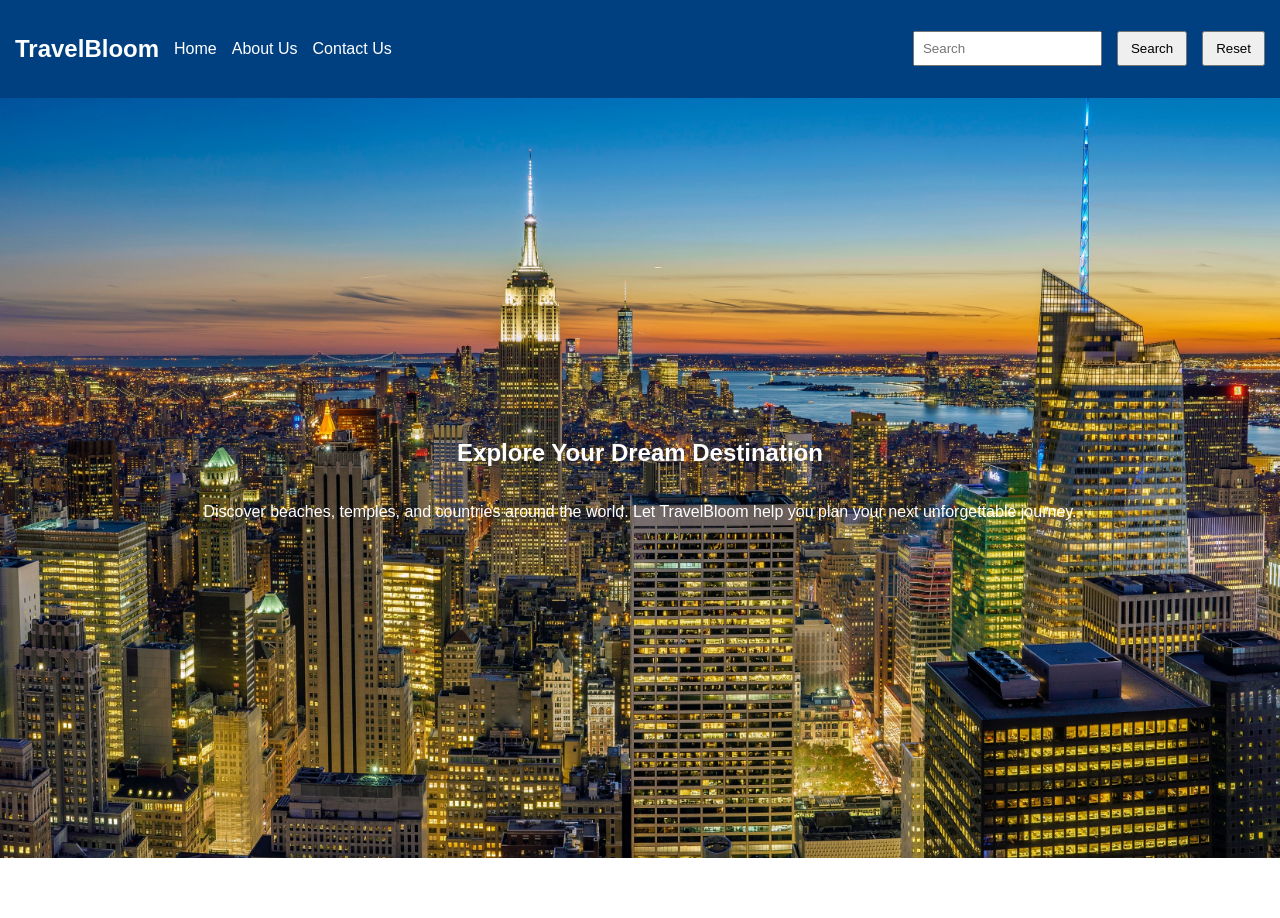
==== index.html @ 0f644f40 "Rename travel_recommendation.html to index.html" ====
<!DOCTYPE html>
<html>
<head>
    <title>TravelBloom</title>
    <link rel="stylesheet" href="travel_recommendation.css">
</head>
<body>

    <nav>
        <h2>TravelBloom</h2>

        <a href="travel_recommendation.html">Home</a>
        <a href="about.html">About Us</a>
        <a href="contact.html">Contact Us</a>

        <input type="text" id="searchInput" placeholder="Search">
        <button onclick="searchRecommendations()">Search</button>
        <button onclick="clearResults()">Reset</button>
    </nav>

    <section class="hero">
        <h1>Explore Your Dream Destination</h1>
        <p>
            Discover beaches, temples, and countries around the world.
            Let TravelBloom help you plan your next unforgettable journey.
        </p>
    </section>

    <section id="results"></section>

    <script src="travel_recommendation.js"></script>

</body>
</html>
---- travel_recommendation.css ----
body {
    margin: 0;
    font-family: Arial, sans-serif;
}

nav {
    background: #004080;
    color: white;
    padding: 15px;

    display: flex;
    gap: 15px;
    align-items: center;
}

nav a {
    color: white;
    text-decoration: none;
}

nav input {
    margin-left: auto;
    padding: 8px;
}

nav button {
    padding: 8px 12px;
}

.hero {
    height: 80vh;

    background-image: url("travel_bg.jpg");
    background-size: cover;
    background-position: center;

    color: white;
    text-align: center;

    display: flex;
    flex-direction: column;
    justify-content: center;

    padding: 20px;
}

.page-content {
    padding: 40px;
    height: 80vh;
    color: white;
    background-image: url("travel_bg.jpg");
    background-size: cover;
    background-position: center;
}

.team {
    display: flex;
    gap: 20px;
}

.card {
    border: 1px solid #ccc;
    padding: 20px;
}

form {
    display: flex;
    flex-direction: column;
    width: 400px;
    gap: 15px;
}

input,
textarea {
    padding: 10px;
}

#results {
    display: grid;
    grid-template-columns: repeat(2, 1fr);
    gap: 20px;

    padding: 30px;
}

.result-card {
    border: 1px solid #ddd;
    padding: 15px;
}

.result-card img {
    width: 100%;
    height: 250px;
    object-fit: cover;
}
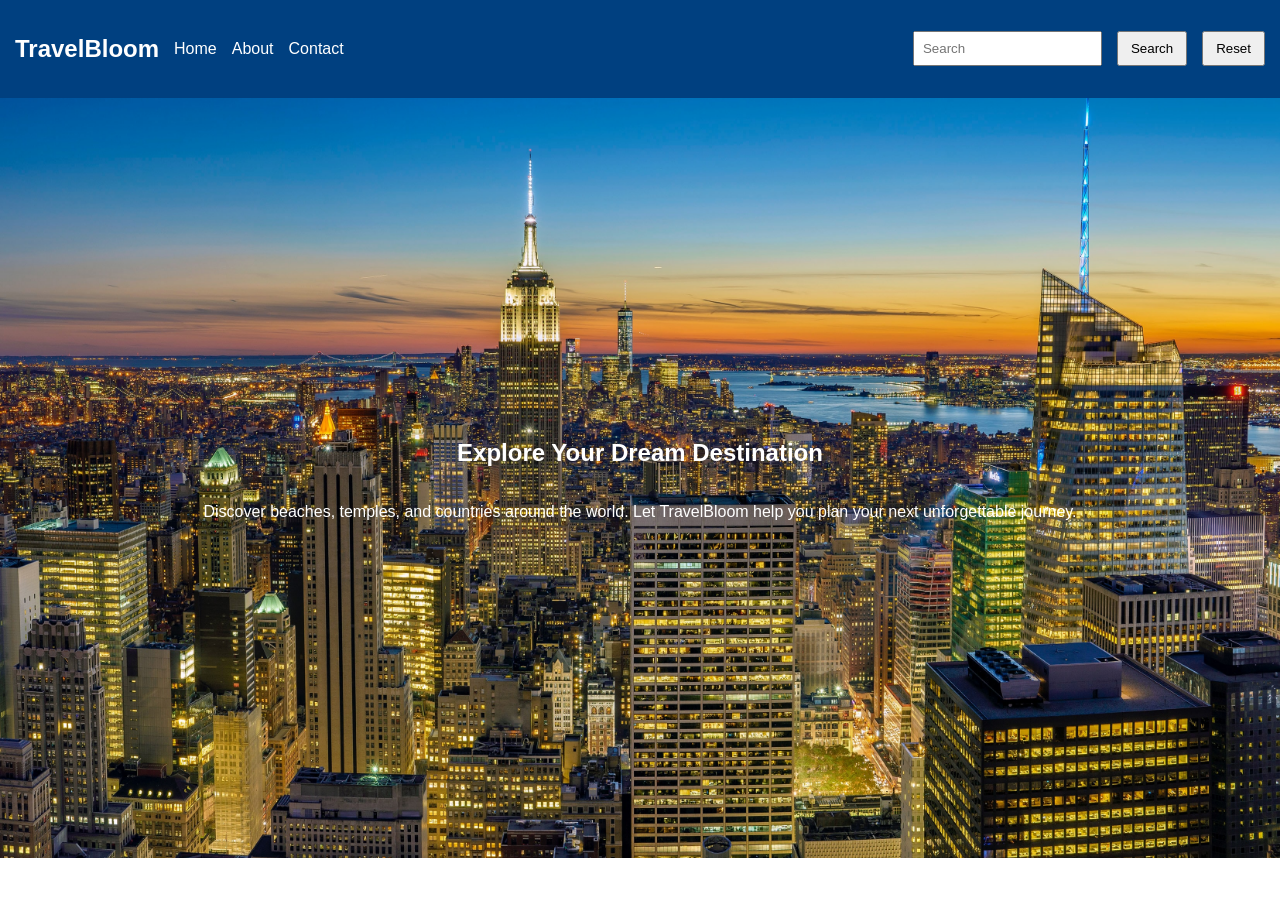
==== commit a3d1a5cc: "Update navigation links in index.html" ====
--- a/index.html
+++ b/index.html
@@ -8,10 +8,9 @@
 
     <nav>
         <h2>TravelBloom</h2>
-
-        <a href="travel_recommendation.html">Home</a>
-        <a href="about.html">About Us</a>
-        <a href="contact.html">Contact Us</a>
+            <a href="/travelrecommendation/">Home</a>
+    <a href="/travelrecommendation/about.html">About</a>
+    <a href="/travelrecommendation/contact.html">Contact</a>
 
         <input type="text" id="searchInput" placeholder="Search">
         <button onclick="searchRecommendations()">Search</button>
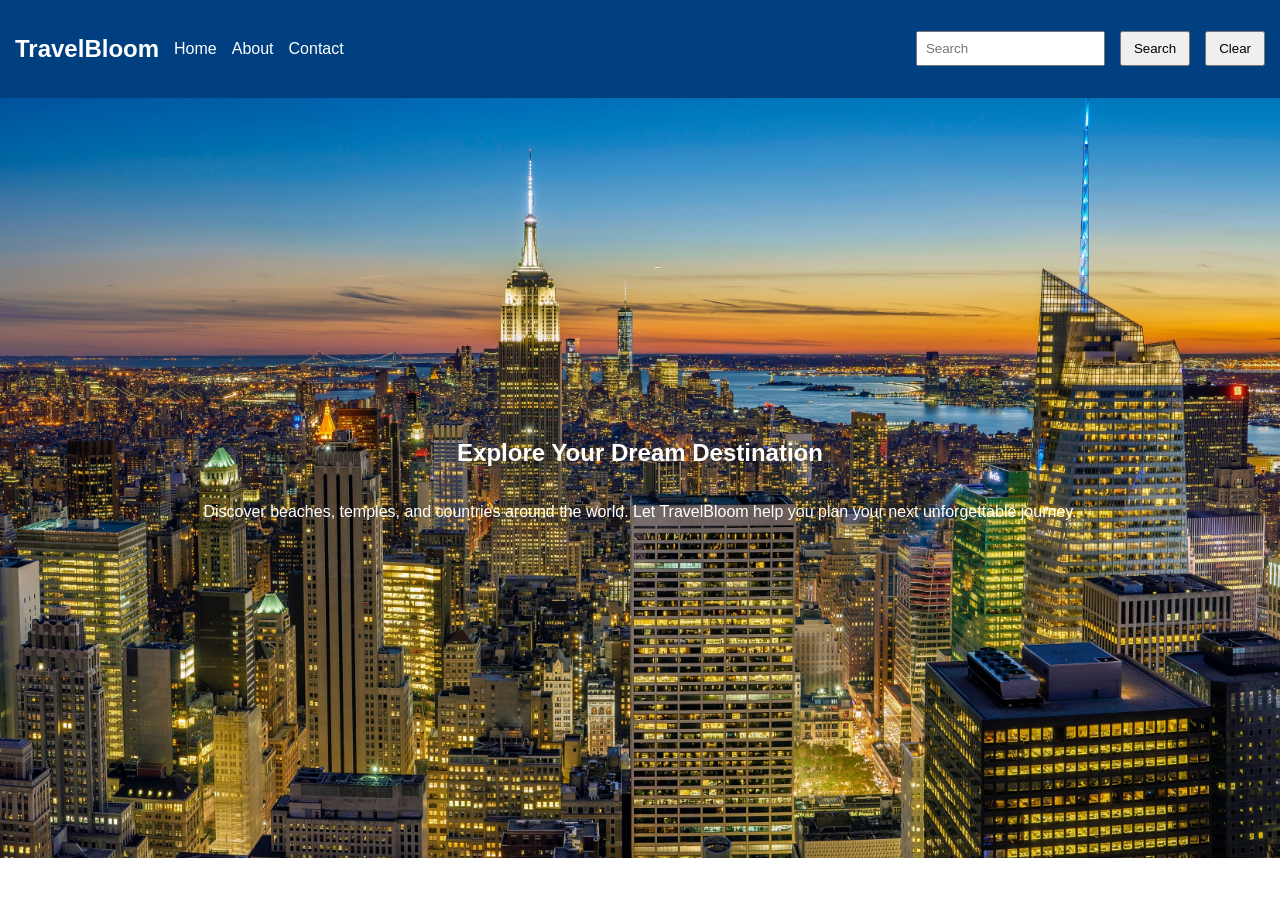
==== commit 3f299a76: "Change button label from 'Reset' to 'Clear'" ====
--- a/index.html
+++ b/index.html
@@ -14,7 +14,7 @@
 
         <input type="text" id="searchInput" placeholder="Search">
         <button onclick="searchRecommendations()">Search</button>
-        <button onclick="clearResults()">Reset</button>
+        <button onclick="clearResults()">Clear</button>
     </nav>
 
     <section class="hero">
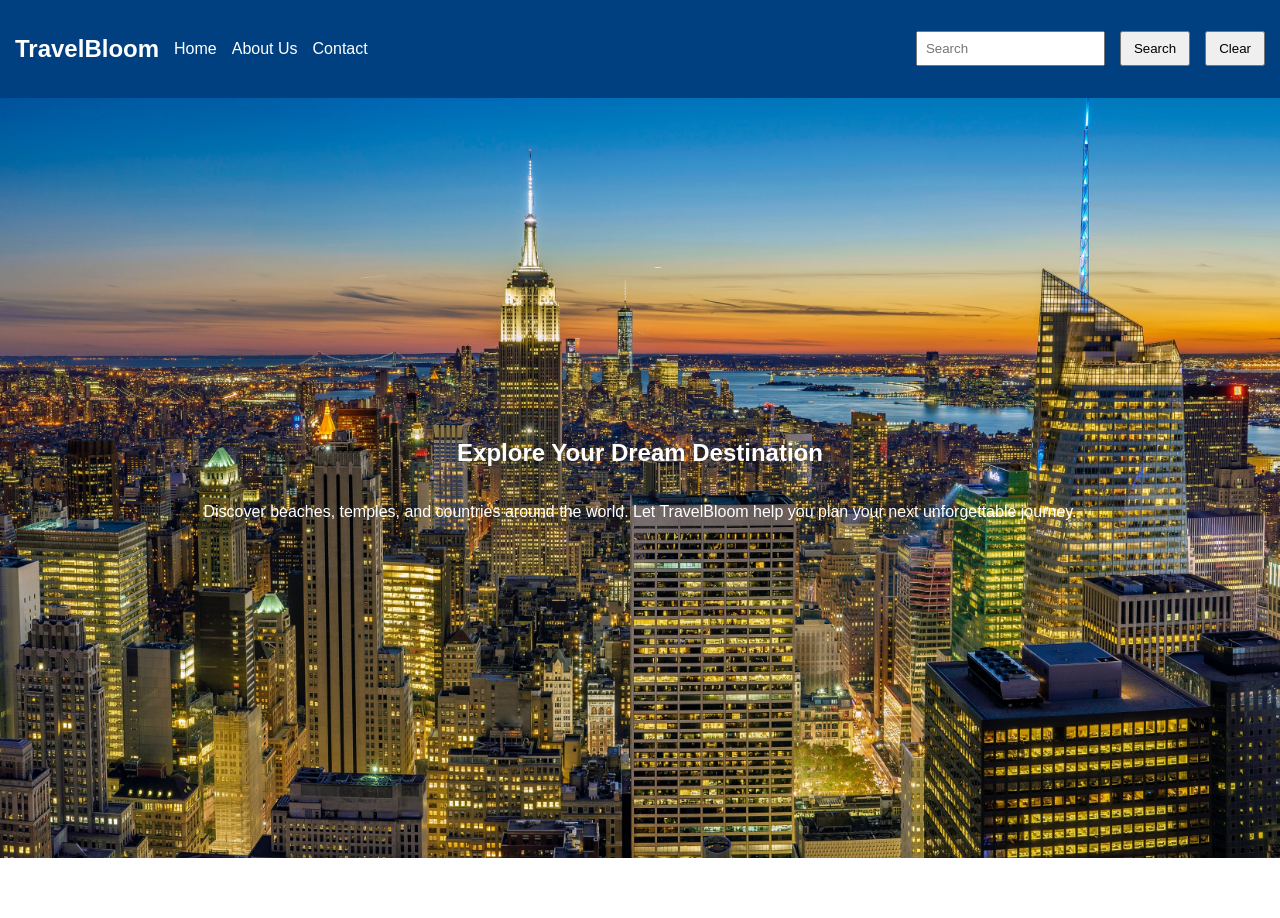
==== commit 921d1cc2: "Update About link text to 'About Us'" ====
--- a/index.html
+++ b/index.html
@@ -9,7 +9,7 @@
     <nav>
         <h2>TravelBloom</h2>
             <a href="/travelrecommendation/">Home</a>
-    <a href="/travelrecommendation/about.html">About</a>
+    <a href="/travelrecommendation/about.html">About Us</a>
     <a href="/travelrecommendation/contact.html">Contact</a>
 
         <input type="text" id="searchInput" placeholder="Search">
